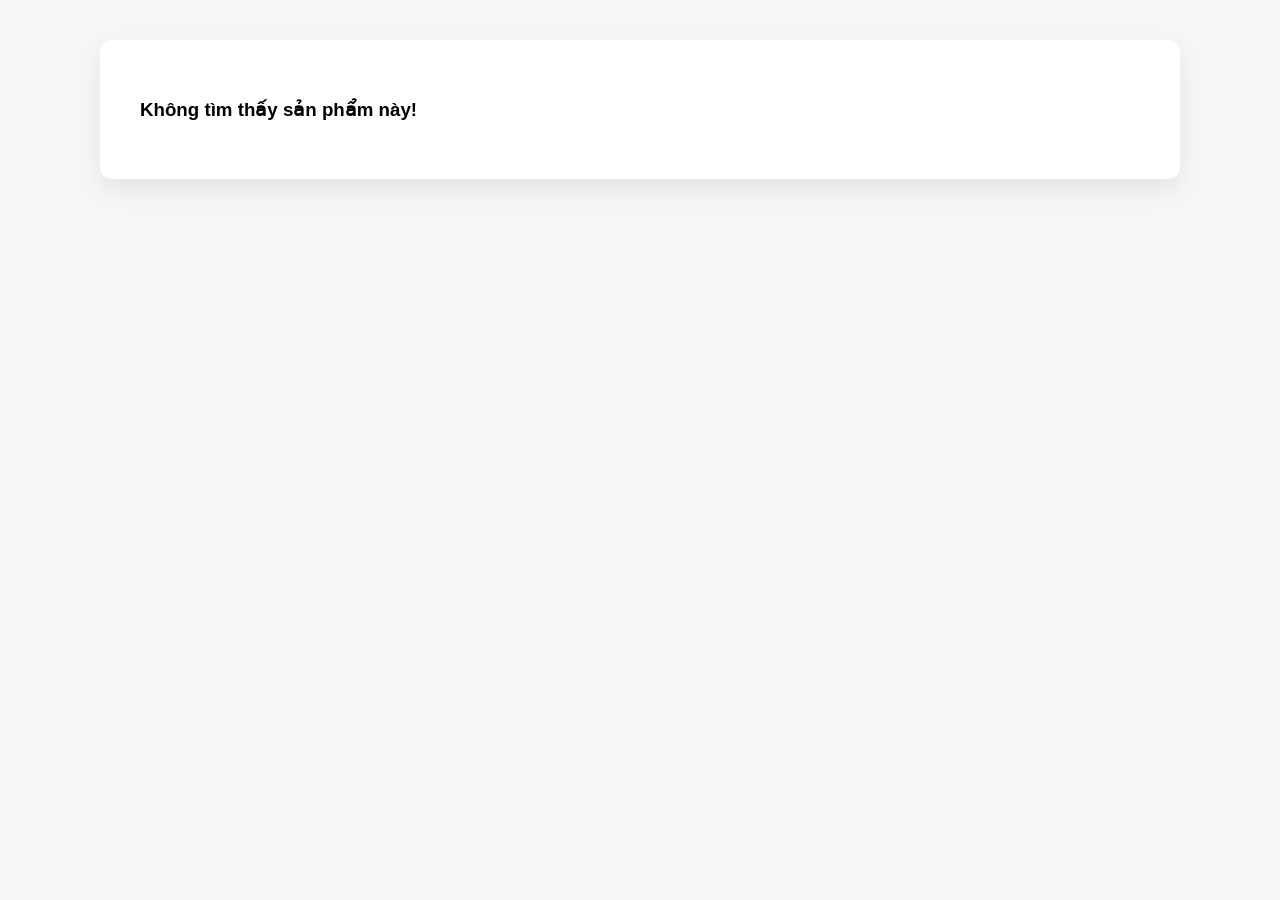
==== html/chi-tiet.html @ c3c132b9 "29-6" ====
<!DOCTYPE html> 
<html lang="vi">
<head>
    <title>Trang thông tin sản phẩm chi tiết</title>  
    <meta charset="utf-8"> 
    <meta name="viewport" content="width=device-width, initial-scale=1"> <!-- Rất quan trọng cho điện thoại -->
    <script src="../js/script.js"></script>
    <link rel="stylesheet" href="../css/stylechitiet.css">
</head>
    
<body>
    <div id="container"> 
        <!-- Cột 1: Hình ảnh -->
        <div class="product-image">
            <img src="" alt="" id="image">
        </div>
        
        <!-- Cột 2: Thông tin -->
        <div class="product-info">
            <h1 id="ten"></h1>
            <h2 id="gia"></h2>
            <!-- p để chữ mô tả dài dễ đọc hơn -->
            <p id="mota_dai"></p>
            
            <a href="../index.html" class="btn-back">Quay lại trang chủ</a>
        </div>
    </div>
    
    <script>
        const urlParams = new URLSearchParams(window.location.search);
        const productId = urlParams.get('id'); 
        const foundProduct = product.find(obj => obj.id === productId);

        if (foundProduct) {
            document.getElementById('ten').innerHTML = foundProduct.ten;
            document.getElementById('gia').innerHTML = foundProduct.gia;
            document.getElementById('mota_dai').innerHTML = foundProduct.mota_dai; 

            const imgTag = document.getElementById('image');
            imgTag.src = foundProduct.img;
            imgTag.alt = foundProduct.alt;
        } else {
            document.getElementById('container').innerHTML = "<h3>Không tìm thấy sản phẩm này!</h3>"; 
        }
    </script>
</body> 
</html>
---- css/stylechitiet.css ----
/* 1. CÀI ĐẶT CHUNG CHO TOÀN BỘ TRANG (BODY) */
body {
    font-family: Arial, sans-serif; /* Chọn phông chữ đơn giản, dễ đọc */
    background-color: #f4f7f6;     /* Màu nền xám nhạt cho toàn bộ trang web */
    margin: 0;                     /* Xóa bỏ khoảng cách thừa ngoài rìa trình duyệt */
    padding: 40px 20px;            /* Tạo khoảng cách đệm trên dưới 40px, trái phải 20px */
}

/* 2. KHUNG CHỨA SẢN PHẨM CHÍNH (CONTAINER) */
#container {
    display: flex;                 /* Kích hoạt Flexbox để dễ dàng chia cột */
    flex-direction: row;           /* Xếp các phần tử bên trong theo hàng ngang (Ảnh 1 bên, Chữ 1 bên) */
    gap: 50px;                     /* Tạo khoảng cách trống giữa cột ảnh và cột chữ là 50px */
    background-color: #ffffff;     /* Đổi nền của khung chứa sản phẩm thành màu trắng tinh */
    padding: 40px;                 /* Khoảng cách từ viền trắng vào đến nội dung bên trong */
    max-width: 1000px;             /* Giới hạn chiều rộng tối đa của khung là 1000px để không bị quá to */
    margin: 0 auto;                /* Mẹo căn giữa toàn bộ khung trắng này ra chính giữa màn hình máy tính */
    border-radius: 12px;           /* Bo tròn nhẹ 4 góc của khung trắng */
    box-shadow: 0 10px 25px rgba(0, 0, 0, 0.08); /* Tạo hiệu ứng đổ bóng mờ giúp khung nổi lên 3D đẹp mắt */
}

/* 3. CỘT TRÁI - HÌNH ẢNH SẢN PHẨM */
.product-image {
    flex: 1;                       /* Chia tỷ lệ: Cột ảnh chiếm 50% độ rộng của khung */
    text-align: center;            /* Căn ảnh ra chính giữa cột */
}

#image {
    max-width: 100%;               /* Đảm bảo ảnh không bao giờ bị tràn ra ngoài cột */
    width: 500px;                  /* Ép chiều rộng ảnh ở mức 500px cho vừa vặn */
    height: auto;                  /* Tự động tính toán chiều cao theo tỷ lệ ảnh để ảnh không bị bóp méo */
    object-fit: contain;           /* Giữ nguyên tỷ lệ gốc của ảnh bên trong khung hình */
    border-radius: 8px;            /* Bo tròn góc cho tấm ảnh */
    border: 1px solid #eaeaea;     /* Thêm một đường viền mỏng màu xám nhạt quanh ảnh */
    padding: 10px;                 /* Khoảng trống giữa ảnh và đường viền viền xám */
}

/* 4. CỘT PHẢI - THÔNG TIN CHI TIẾT SẢN PHẨM */
.product-info {
    flex: 1;                       /* Chia tỷ lệ: Cột thông tin chiếm 50% độ rộng còn lại */
    display: flex;                 
    flex-direction: column;        /* Xếp Tên -> Giá -> Mô tả -> Nút theo chiều dọc từ trên xuống */
    justify-content: center;       /* Căn chỉnh nội dung chữ luôn nằm ở giữa theo chiều dọc của cột */
}

/* Tên sản phẩm */
#ten {
    color: #2c3e50;                /* Màu xanh đen sang trọng, đậm nét */
    font-size: 32px;               /* Phóng to cỡ chữ của tên sản phẩm */
    margin-top: 0;                 /* Xóa khoảng cách thừa phía trên chữ */
    margin-bottom: 15px;           /* Tạo khoảng cách vừa phải với phần giá tiền bên dưới */
}

/* Giá sản phẩm */
#gia {
    color: #e74c3c;                /* Đổi sang màu đỏ đô bắt mắt, kích thích mua hàng */
    font-size: 26px;               /* Cỡ chữ giá tiền to vừa phải */
    font-weight: bold;             /* Làm đậm chữ giá tiền */
    margin-top: 0;                 /* Xóa khoảng cách thừa phía trên */
    margin-bottom: 20px;           /* Cách phần mô tả bên dưới một khoảng 20px */
}

/* Phần nội dung mô tả chi tiết dài */
#mota_dai {
    font-size: 16px;               /* Cỡ chữ tiêu chuẩn để đọc văn bản không bị mỏi mắt */
    line-height: 1.8;              /* Giãn khoảng cách giữa các dòng chữ giúp đoạn văn thoáng, dễ đọc */
    color: #555555;                /* Màu chữ xám đậm (giảm độ gắt so với màu đen thuần) */
    white-space: pre-line;         /* QUAN TRỌNG NHẤT: Giúp nhận diện dấu xuống dòng từ dấu ` trong file JS */
    margin-bottom: 30px;           /* Cách nút "Quay lại" phía dưới một khoảng 30px */
}

/* 5. NÚT QUAY LẠI TRANG CHỦ */
.btn-back {
    display: inline-block;         /* Chuyển thẻ <a> thành dạng khối để chỉnh được padding */
    padding: 12px 25px;            /* Độ rộng của nút (Trên dưới dày 12px, Trái phải rộng 25px) */
    background-color: #3498db;     /* Màu nền của nút là màu xanh dương */
    color: #ffffff;                /* Màu chữ bên trong nút là màu trắng */
    text-decoration: none;         /* Xóa bỏ đường gạch chân mặc định của thẻ liên kết */
    font-weight: bold;             /* Làm đậm chữ trên nút */
    border-radius: 6px;            /* Bo tròn góc nút cho mềm mại */
    text-align: center;            /* Căn chữ ra giữa nút */
    width: fit-content;            /* Thắt độ rộng nút vừa khít theo chiều dài của chữ */
    transition: background-color 0.3s; /* Tạo hiệu ứng mượt mà (0.3 giây) khi thay đổi màu nút */
}

/* Hiệu ứng khi rê chuột vào nút */
.btn-back:hover {
    background-color: #2980b9;     /* Đổi sang màu xanh dương đậm hơn khi người dùng di chuột qua */
}

/* 6. GIAO DIỆN TRÊN ĐIỆN THOẠI (RESPONSIVE) */
@media (max-width: 768px) {        /* Khi màn hình nhỏ hơn hoặc bằng 768px (Điện thoại/Máy tính bảng) */
    #container {
        flex-direction: column;    /* Chuyển từ xếp hàng ngang thành xếp hàng dọc (Ảnh nằm trên, Chữ nằm dưới) */
        padding: 20px;             /* Thu nhỏ khoảng cách đệm lại cho đỡ chiếm diện tích */
        gap: 20px;                 /* Giảm khoảng cách giữa các phần tử xuống còn 20px */
    }
    
    #ten {
        font-size: 26px;           /* Thu nhỏ chữ tên sản phẩm lại một chút cho vừa màn hình nhỏ */
    }
}
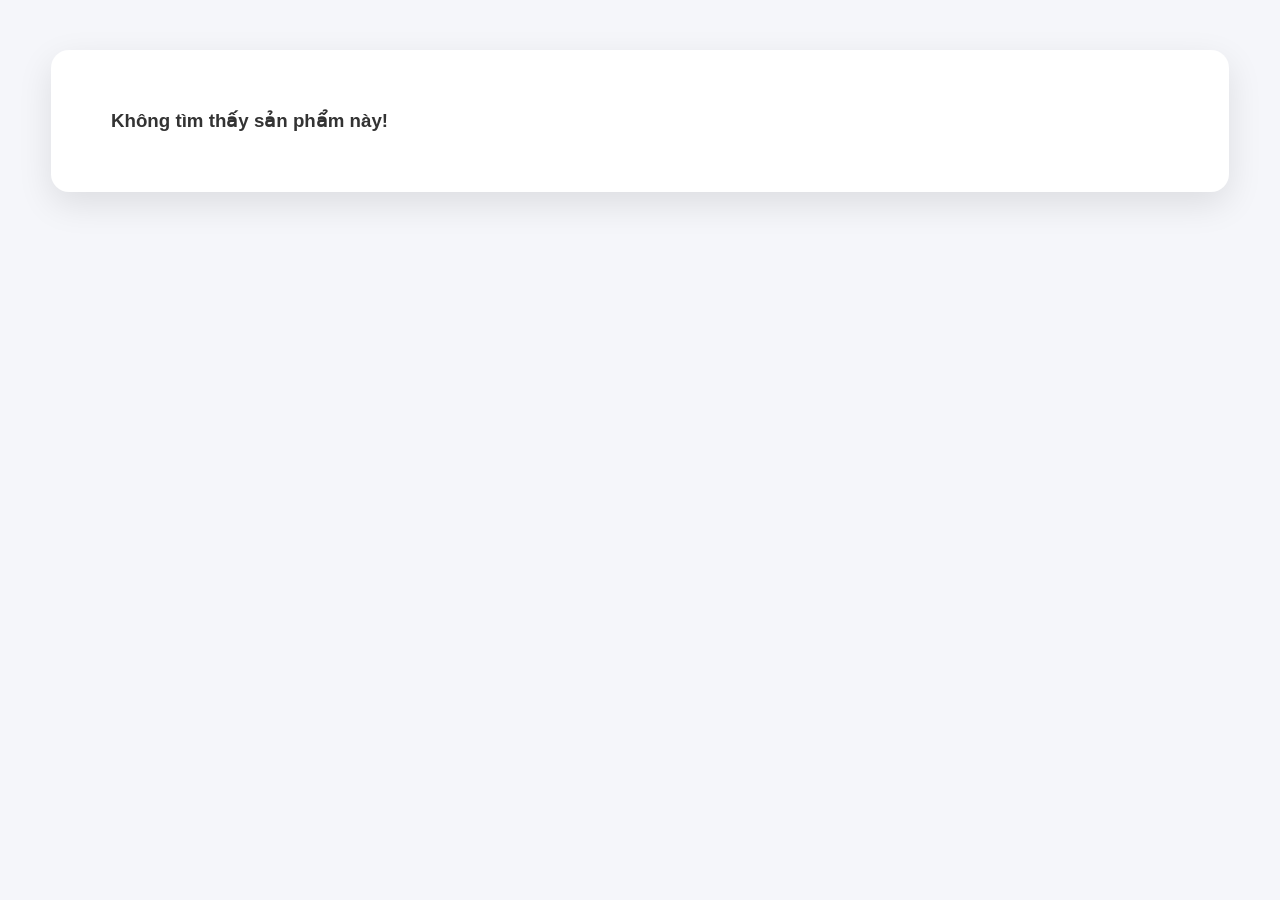
==== commit 31362f0d: "update ngay 4/7/2026" ====
--- a/html/chi-tiet.html
+++ b/html/chi-tiet.html
@@ -19,10 +19,14 @@
         <div class="product-info">
             <h1 id="ten"></h1>
             <h2 id="gia"></h2>
-            <!-- p để chữ mô tả dài dễ đọc hơn -->
             <p id="mota_dai"></p>
             
-            <a href="../index.html" class="btn-back">Quay lại trang chủ</a>
+             <div class="mt-3"> <!-- Nút quay lại trang trước đó -->
+                <button onclick="history.back()" class="btn-back">
+                    <i class="fa-solid fa-arrow-left me-1"></i> Quay lại
+                </button>
+            </div>
+
         </div>
     </div>
     
--- a/css/stylechitiet.css
+++ b/css/stylechitiet.css
@@ -1,102 +1,218 @@
-/* 1. CÀI ĐẶT CHUNG CHO TOÀN BỘ TRANG (BODY) */
-body {
-    font-family: Arial, sans-serif; /* Chọn phông chữ đơn giản, dễ đọc */
-    background-color: #f4f7f6;     /* Màu nền xám nhạt cho toàn bộ trang web */
-    margin: 0;                     /* Xóa bỏ khoảng cách thừa ngoài rìa trình duyệt */
-    padding: 40px 20px;            /* Tạo khoảng cách đệm trên dưới 40px, trái phải 20px */
-}
-
-/* 2. KHUNG CHỨA SẢN PHẨM CHÍNH (CONTAINER) */
-#container {
-    display: flex;                 /* Kích hoạt Flexbox để dễ dàng chia cột */
-    flex-direction: row;           /* Xếp các phần tử bên trong theo hàng ngang (Ảnh 1 bên, Chữ 1 bên) */
-    gap: 50px;                     /* Tạo khoảng cách trống giữa cột ảnh và cột chữ là 50px */
-    background-color: #ffffff;     /* Đổi nền của khung chứa sản phẩm thành màu trắng tinh */
-    padding: 40px;                 /* Khoảng cách từ viền trắng vào đến nội dung bên trong */
-    max-width: 1000px;             /* Giới hạn chiều rộng tối đa của khung là 1000px để không bị quá to */
-    margin: 0 auto;                /* Mẹo căn giữa toàn bộ khung trắng này ra chính giữa màn hình máy tính */
-    border-radius: 12px;           /* Bo tròn nhẹ 4 góc của khung trắng */
-    box-shadow: 0 10px 25px rgba(0, 0, 0, 0.08); /* Tạo hiệu ứng đổ bóng mờ giúp khung nổi lên 3D đẹp mắt */
-}
-
-/* 3. CỘT TRÁI - HÌNH ẢNH SẢN PHẨM */
-.product-image {
-    flex: 1;                       /* Chia tỷ lệ: Cột ảnh chiếm 50% độ rộng của khung */
-    text-align: center;            /* Căn ảnh ra chính giữa cột */
-}
-
-#image {
-    max-width: 100%;               /* Đảm bảo ảnh không bao giờ bị tràn ra ngoài cột */
-    width: 500px;                  /* Ép chiều rộng ảnh ở mức 500px cho vừa vặn */
-    height: auto;                  /* Tự động tính toán chiều cao theo tỷ lệ ảnh để ảnh không bị bóp méo */
-    object-fit: contain;           /* Giữ nguyên tỷ lệ gốc của ảnh bên trong khung hình */
-    border-radius: 8px;            /* Bo tròn góc cho tấm ảnh */
-    border: 1px solid #eaeaea;     /* Thêm một đường viền mỏng màu xám nhạt quanh ảnh */
-    padding: 10px;                 /* Khoảng trống giữa ảnh và đường viền viền xám */
-}
-
-/* 4. CỘT PHẢI - THÔNG TIN CHI TIẾT SẢN PHẨM */
-.product-info {
-    flex: 1;                       /* Chia tỷ lệ: Cột thông tin chiếm 50% độ rộng còn lại */
-    display: flex;                 
-    flex-direction: column;        /* Xếp Tên -> Giá -> Mô tả -> Nút theo chiều dọc từ trên xuống */
-    justify-content: center;       /* Căn chỉnh nội dung chữ luôn nằm ở giữa theo chiều dọc của cột */
-}
-
-/* Tên sản phẩm */
-#ten {
-    color: #2c3e50;                /* Màu xanh đen sang trọng, đậm nét */
-    font-size: 32px;               /* Phóng to cỡ chữ của tên sản phẩm */
-    margin-top: 0;                 /* Xóa khoảng cách thừa phía trên chữ */
-    margin-bottom: 15px;           /* Tạo khoảng cách vừa phải với phần giá tiền bên dưới */
-}
-
-/* Giá sản phẩm */
-#gia {
-    color: #e74c3c;                /* Đổi sang màu đỏ đô bắt mắt, kích thích mua hàng */
-    font-size: 26px;               /* Cỡ chữ giá tiền to vừa phải */
-    font-weight: bold;             /* Làm đậm chữ giá tiền */
-    margin-top: 0;                 /* Xóa khoảng cách thừa phía trên */
-    margin-bottom: 20px;           /* Cách phần mô tả bên dưới một khoảng 20px */
-}
-
-/* Phần nội dung mô tả chi tiết dài */
-#mota_dai {
-    font-size: 16px;               /* Cỡ chữ tiêu chuẩn để đọc văn bản không bị mỏi mắt */
-    line-height: 1.8;              /* Giãn khoảng cách giữa các dòng chữ giúp đoạn văn thoáng, dễ đọc */
-    color: #555555;                /* Màu chữ xám đậm (giảm độ gắt so với màu đen thuần) */
-    white-space: pre-line;         /* QUAN TRỌNG NHẤT: Giúp nhận diện dấu xuống dòng từ dấu ` trong file JS */
-    margin-bottom: 30px;           /* Cách nút "Quay lại" phía dưới một khoảng 30px */
-}
-
-/* 5. NÚT QUAY LẠI TRANG CHỦ */
-.btn-back {
-    display: inline-block;         /* Chuyển thẻ <a> thành dạng khối để chỉnh được padding */
-    padding: 12px 25px;            /* Độ rộng của nút (Trên dưới dày 12px, Trái phải rộng 25px) */
-    background-color: #3498db;     /* Màu nền của nút là màu xanh dương */
-    color: #ffffff;                /* Màu chữ bên trong nút là màu trắng */
-    text-decoration: none;         /* Xóa bỏ đường gạch chân mặc định của thẻ liên kết */
-    font-weight: bold;             /* Làm đậm chữ trên nút */
-    border-radius: 6px;            /* Bo tròn góc nút cho mềm mại */
-    text-align: center;            /* Căn chữ ra giữa nút */
-    width: fit-content;            /* Thắt độ rộng nút vừa khít theo chiều dài của chữ */
-    transition: background-color 0.3s; /* Tạo hiệu ứng mượt mà (0.3 giây) khi thay đổi màu nút */
-}
-
-/* Hiệu ứng khi rê chuột vào nút */
-.btn-back:hover {
-    background-color: #2980b9;     /* Đổi sang màu xanh dương đậm hơn khi người dùng di chuột qua */
-}
-
-/* 6. GIAO DIỆN TRÊN ĐIỆN THOẠI (RESPONSIVE) */
-@media (max-width: 768px) {        /* Khi màn hình nhỏ hơn hoặc bằng 768px (Điện thoại/Máy tính bảng) */
-    #container {
-        flex-direction: column;    /* Chuyển từ xếp hàng ngang thành xếp hàng dọc (Ảnh nằm trên, Chữ nằm dưới) */
-        padding: 20px;             /* Thu nhỏ khoảng cách đệm lại cho đỡ chiếm diện tích */
-        gap: 20px;                 /* Giảm khoảng cách giữa các phần tử xuống còn 20px */
-    }
-    
-    #ten {
-        font-size: 26px;           /* Thu nhỏ chữ tên sản phẩm lại một chút cho vừa màn hình nhỏ */
-    }
+/* ==========================
+   CÀI ĐẶT CHUNG
+========================== */
+
+*{
+    margin:0;
+    padding:0;
+    box-sizing:border-box;
+}
+
+body{
+    font-family:Arial, Helvetica, sans-serif;
+    background:#f5f6fa;
+    padding:50px 20px;
+    color:#333;
+}
+
+/* ==========================
+   KHUNG CHÍNH
+========================== */
+
+#container{
+    width:95%;
+    max-width:1400px;
+    margin:auto;
+    background:#fff;
+    border-radius:18px;
+    padding:60px;
+    display:flex;
+    gap:70px;
+    align-items:center;
+    box-shadow:0 12px 35px rgba(0,0,0,.1);
+}
+
+/* ==========================
+   CỘT ẢNH
+========================== */
+
+.product-image{
+    flex:1.2;
+    display:flex;
+    justify-content:center;
+    align-items:center;
+}
+
+#image{
+    width:100%;
+    max-width:600px;
+    height:600px;
+    object-fit:contain;
+    background:#fff;
+    border:1px solid #eee;
+    border-radius:15px;
+    padding:25px;
+    transition:.3s;
+}
+
+#image:hover{
+    transform:scale(1.03);
+}
+
+/* ==========================
+   CỘT THÔNG TIN
+========================== */
+
+.product-info{
+    flex:1;
+    display:flex;
+    flex-direction:column;
+    justify-content:center;
+}
+
+#ten{
+    font-size:42px;
+    color:#222;
+    margin-bottom:20px;
+    line-height:1.3;
+}
+
+#gia{
+    font-size:36px;
+    color:#ff2d75;
+    font-weight:bold;
+    margin-bottom:25px;
+}
+
+#mota_dai{
+    font-size:20px;
+    color:#666;
+    line-height:2;
+    white-space:pre-line;
+    margin-bottom:40px;
+}
+
+/* ==========================
+   NÚT
+========================== */
+
+.btn-back{
+    display:inline-block;
+    width:fit-content;
+    padding:16px 40px;
+    background:#ff4d88;
+    color:#fff;
+    text-decoration:none;
+    font-size:18px;
+    font-weight:bold;
+    border-radius:8px;
+    transition:.3s;
+}
+
+.btn-back:hover{
+    background:#e91e63;
+    transform:translateY(-3px);
+}
+
+/* ==========================
+   RESPONSIVE
+========================== */
+
+@media(max-width:1200px){
+
+    #container{
+        max-width:1100px;
+        gap:50px;
+        padding:40px;
+    }
+
+    #image{
+        height:500px;
+    }
+
+    #ten{
+        font-size:36px;
+    }
+
+    #gia{
+        font-size:30px;
+    }
+
+}
+
+@media(max-width:992px){
+
+    #container{
+        flex-direction:column;
+        text-align:center;
+        gap:40px;
+    }
+
+    .product-info{
+        align-items:center;
+    }
+
+    #image{
+        max-width:500px;
+        height:450px;
+    }
+
+}
+
+@media(max-width:768px){
+
+    body{
+        padding:20px;
+    }
+
+    #container{
+        width:100%;
+        padding:25px;
+        border-radius:12px;
+    }
+
+    #image{
+        width:100%;
+        height:350px;
+    }
+
+    #ten{
+        font-size:30px;
+    }
+
+    #gia{
+        font-size:28px;
+    }
+
+    #mota_dai{
+        font-size:17px;
+        line-height:1.8;
+    }
+
+    .btn-back{
+        width:100%;
+        text-align:center;
+        font-size:17px;
+    }
+
+}
+
+@media(max-width:480px){
+
+    #image{
+        height:280px;
+    }
+
+    #ten{
+        font-size:26px;
+    }
+
+    #gia{
+        font-size:24px;
+    }
+
+    #mota_dai{
+        font-size:16px;
+    }
+
 }
